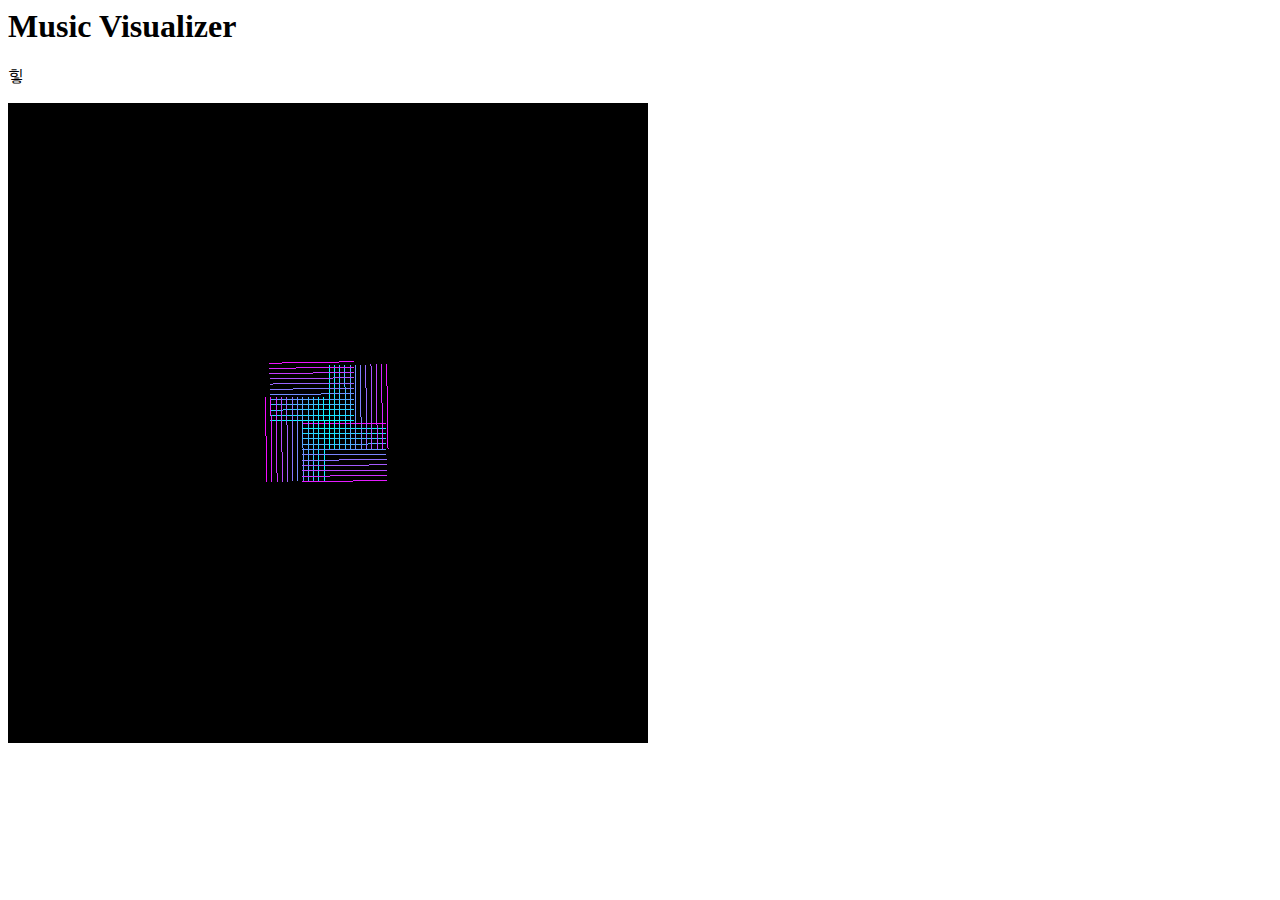
==== HW2/20160416.html @ a88ceebe "init" ====
<html>
	<head>
<!--		<script src="https://cdnjs.cloudflare.com/ajax/libs/p5.js/0.5.14/p5.js"></script>
-->
		<script src="p5.min.js"></script>
		<script src="p5.sound.min.js"></script>
		<script src="20160416.js"></script>
	</head>
	<body>

	<h1>Music Visualizer</h1>
	<p> 힣</a></p>
	</body>
</html>
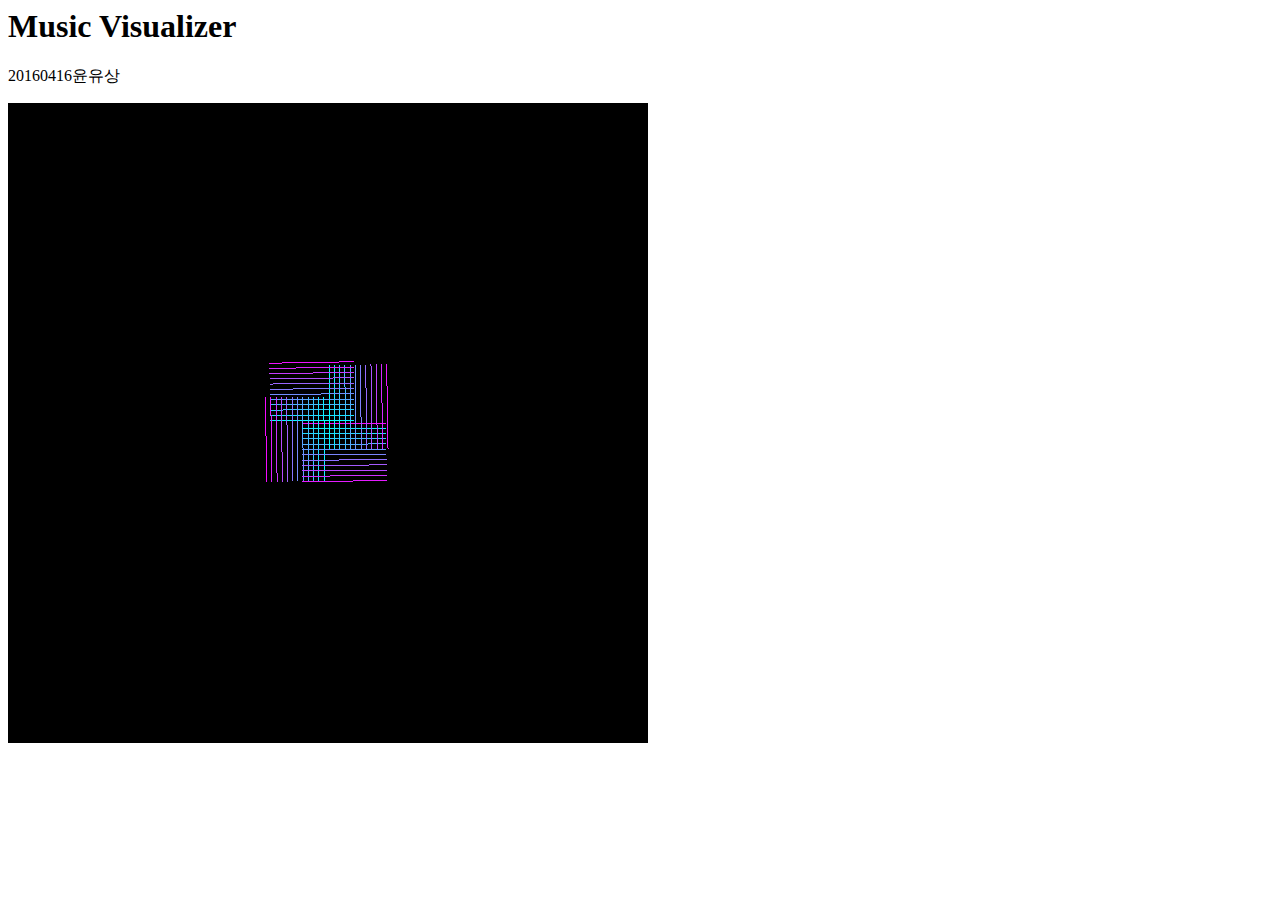
==== commit c8ee8c6d: "init" ====
--- a/HW2/20160416.html
+++ b/HW2/20160416.html
@@ -9,6 +9,6 @@
 	<body>
 
 	<h1>Music Visualizer</h1>
-	<p> 힣</a></p>
+	<p> 20160416윤유상</a></p>
 	</body>
 </html>
